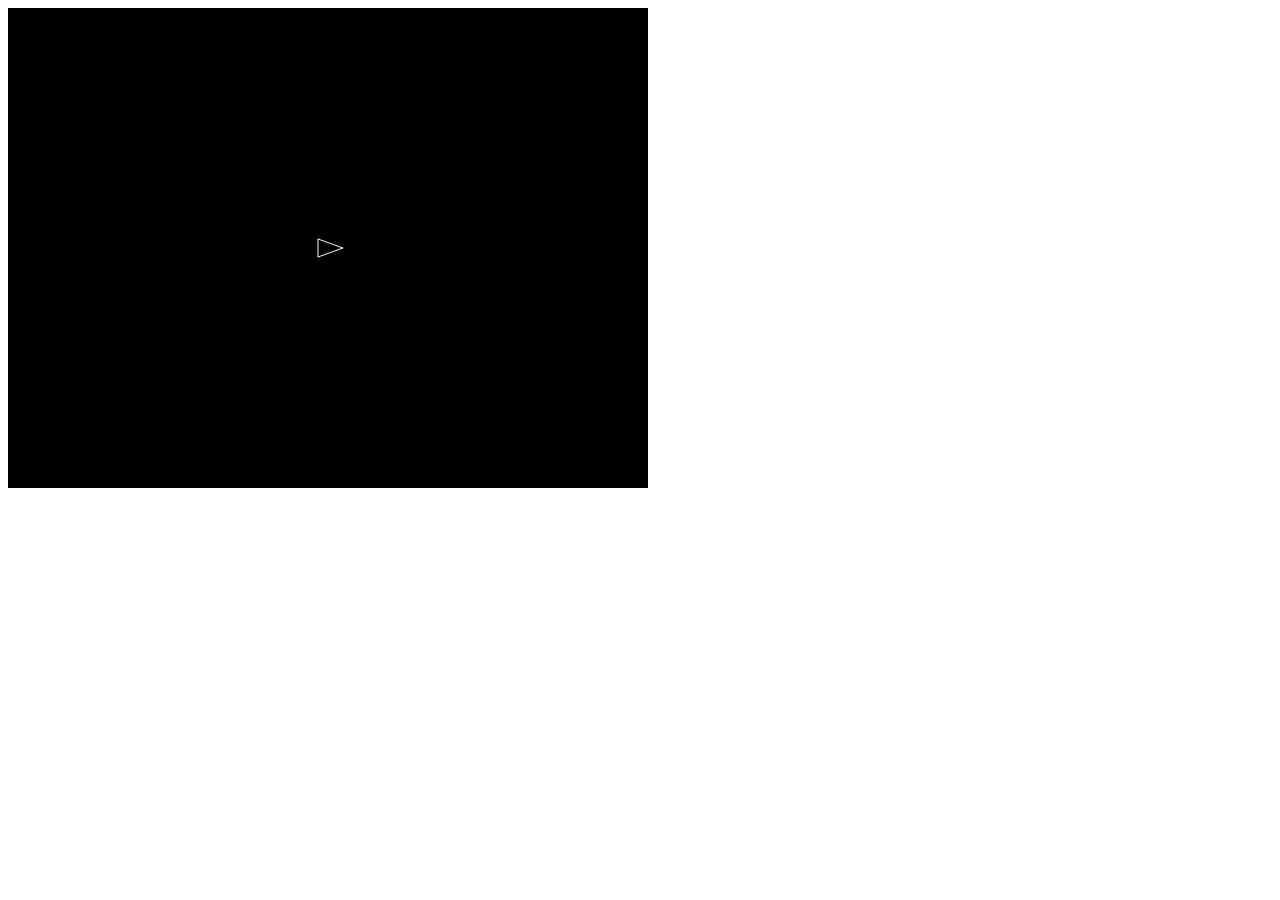
==== avances.html @ ab8bac4f "Juego Asteroids" ====
<!DOCTYPE html>
<html>
<head>
  <meta charset="UTF-8">
  <title>Juego Asteroids</title>
</head>
<body>

  <canvas id="lienzo" width="640" height="480"></canvas>

  <script>

    const lienzo = document.getElementById('lienzo');
    const ctx = lienzo.getContext('2d');
    const ANCHO = 640, ALTO = 480;

    const teclas = new Set();
    window.addEventListener('keydown', e => teclas.add(e.code));
    window.addEventListener('keyup',   e => teclas.delete(e.code));

    const nave ={x: ANCHO/2, y: ALTO/2, angulo: 0};

    function actualizar(dt){
      if(teclas.has('KeyA')) nave.angulo -= 2 * dt;
      if(teclas.has('KeyD')) nave.angulo += 2 * dt;
    }

    function dibujar(){
      ctx.fillStyle = '#000';
      ctx.fillRect(0, 0, ANCHO, ALTO);

      ctx.save();
      ctx.translate(nave.x, nave.y);
      ctx.rotate(nave.angulo);
      ctx.strokeStyle = '#fff';
      ctx.beginPath();
      ctx.moveTo(15, 0);
      ctx.lineTo(-10, -9);
      ctx.lineTo(-10, 9);
      ctx.closePath();
      ctx.stroke();
      ctx.restore();
    }

    let ultimo = performance.now();

    function bucle(ahora){
      const dt = (ahora - ultimo)/1000;
      ultimo = ahora;
      actualizar(dt);
      dibujar();
      requestAnimationFrame(bucle);
    }

    requestAnimationFrame(bucle);

  </script>
  </body>
</html>
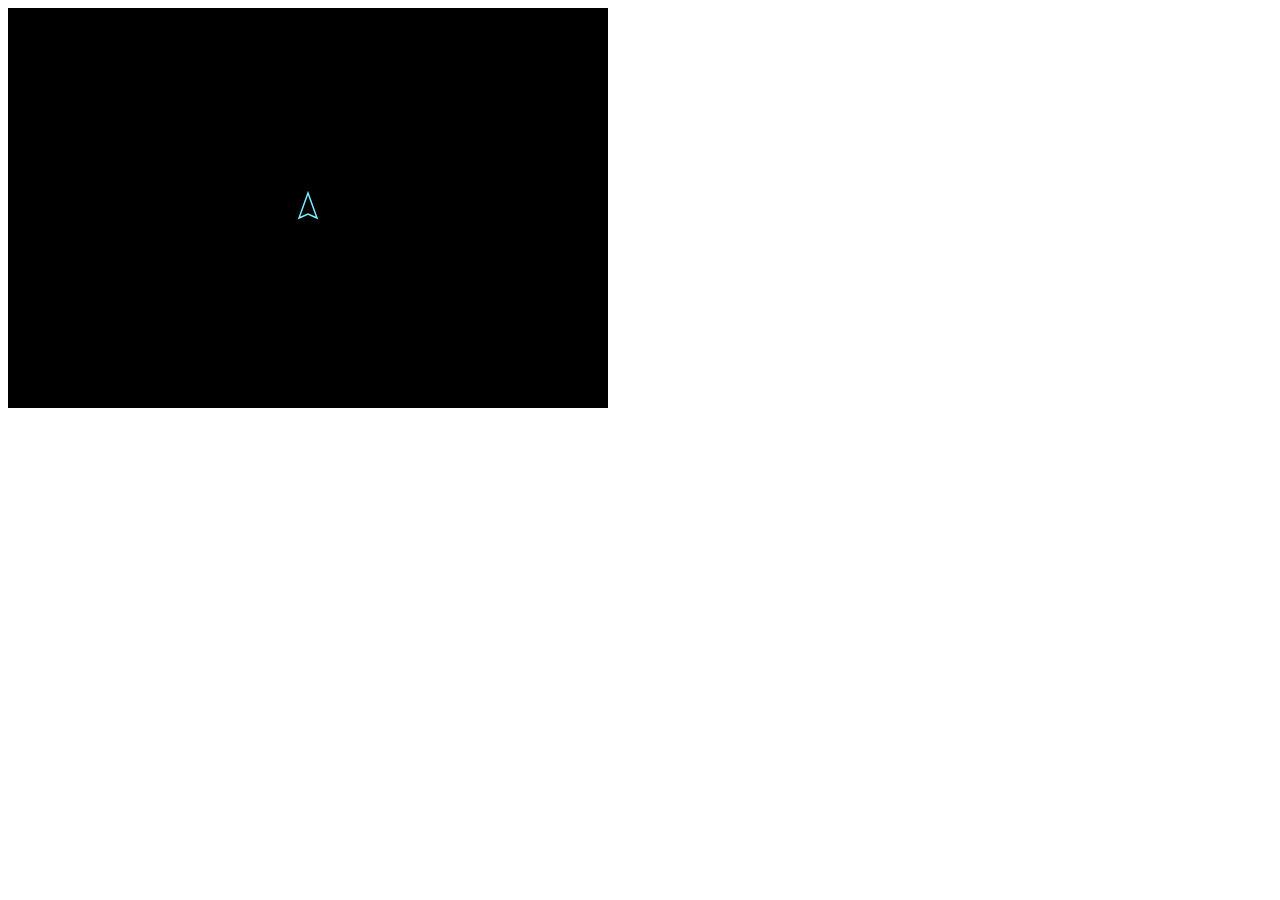
==== commit 3dfa3e4b: "Reestructuración del proyecto, usando POO para dividir clases y asignar de mejor forma las responsab" ====
--- a/avances.html
+++ b/avances.html
@@ -2,57 +2,182 @@
 <html>
 <head>
   <meta charset="UTF-8">
-  <title>Juego Asteroids</title>
+  <title>Asteroids — Día 3</title>
 </head>
-<body>
+  <body>
 
-  <canvas id="lienzo" width="640" height="480"></canvas>
+  <canvas id="lienzo" width="600" height="400"></canvas>
 
   <script>
 
-    const lienzo = document.getElementById('lienzo');
-    const ctx = lienzo.getContext('2d');
-    const ANCHO = 640, ALTO = 480;
+  class InputHandler{
 
-    const teclas = new Set();
-    window.addEventListener('keydown', e => teclas.add(e.code));
-    window.addEventListener('keyup',   e => teclas.delete(e.code));
+    constructor(){
+      this._sostenidas = new Set();
 
-    const nave ={x: ANCHO/2, y: ALTO/2, angulo: 0};
+      this._recienPresionadas = new Set();
 
-    function actualizar(dt){
-      if(teclas.has('KeyA')) nave.angulo -= 2 * dt;
-      if(teclas.has('KeyD')) nave.angulo += 2 * dt;
+      window.addEventListener('keydown', (e) => {
+        this._sostenidas.add(e.code);
+        this._recienPresionadas.add(e.code);
+
+        if(['ArrowUp','ArrowDown','ArrowLeft',
+            'ArrowRight','Space'].includes(e.code)){
+          e.preventDefault();
+        }
+      });
+
+      window.addEventListener('keyup', (e) => {
+        this._sostenidas.delete(e.code);
+      });
     }
 
-    function dibujar(){
-      ctx.fillStyle = '#000';
-      ctx.fillRect(0, 0, ANCHO, ALTO);
+    sostenida(codigo){
+      return this._sostenidas.has(codigo);
+    }
 
+    pulsada(codigo){
+      return this._recienPresionadas.has(codigo);
+    }
+
+    limpiar(){
+      this._recienPresionadas.clear();
+    }
+  }
+
+  class Ship{
+
+    constructor(ancho, alto){
+      this.ancho  = ancho;
+      this.alto   = alto;
+      this.x      = ancho / 2;
+      this.y      = alto  / 2;
+      this.vx     = 0;
+      this.vy     = 0;
+      this.angulo = -Math.PI / 2;
+
+      this.VEL_ROTACION = 3;
+      this.EMPUJE       = 200;
+      this.VEL_MAX      = 250;
+      this.FRICCION     = 0.98;
+      this.radio        = 10;
+      this.viva         = true;
+
+      this.empujando = false;
+    }
+
+    update(dt, input){
+
+      if(input.sostenida('KeyA') || input.sostenida('ArrowLeft')){
+        this.angulo -= this.VEL_ROTACION * dt;
+      }
+      if(input.sostenida('KeyD') || input.sostenida('ArrowRight')){
+        this.angulo += this.VEL_ROTACION * dt;
+      }
+
+      this.empujando = input.sostenida('ArrowUp') ||
+                      input.sostenida('KeyW');
+
+      if(this.empujando){
+        this.vx += Math.cos(this.angulo) * this.EMPUJE * dt;
+        this.vy += Math.sin(this.angulo) * this.EMPUJE * dt;
+      }
+
+      this.vx *= this.FRICCION;
+      this.vy *= this.FRICCION;
+
+      const spd = Math.hypot(this.vx, this.vy);
+      if(spd > this.VEL_MAX){
+        this.vx = (this.vx / spd) * this.VEL_MAX;
+        this.vy = (this.vy / spd) * this.VEL_MAX;
+      }
+
+      this.x += this.vx * dt;
+      this.y += this.vy * dt;
+
+      const M = 20;
+      if(this.x < -M)             this.x = this.ancho + M;
+      if(this.x > this.ancho + M) this.x = -M;
+      if(this.y < -M)             this.y = this.alto  + M;
+      if(this.y > this.alto  + M) this.y = -M;
+    }
+
+
+    draw(ctx){
       ctx.save();
-      ctx.translate(nave.x, nave.y);
-      ctx.rotate(nave.angulo);
-      ctx.strokeStyle = '#fff';
-      ctx.beginPath();
-      ctx.moveTo(15, 0);
-      ctx.lineTo(-10, -9);
-      ctx.lineTo(-10, 9);
-      ctx.closePath();
-      ctx.stroke();
+        ctx.translate(this.x, this.y);
+        ctx.rotate(this.angulo);
+
+        if(this.empujando){
+          ctx.strokeStyle = `hsl(${30 + Math.random() * 30}, 100%, 60%)`;
+          ctx.lineWidth = 2;
+          ctx.beginPath();
+          ctx.moveTo(-10, -5);
+          ctx.lineTo(-18 - Math.random() * 8, 0);
+          ctx.lineTo(-10,  5);
+          ctx.stroke();
+        }
+
+        ctx.strokeStyle = '#7ef';
+        ctx.lineWidth   = 1.5;
+        ctx.beginPath();
+        ctx.moveTo( 15,  0);
+        ctx.lineTo(-10, -9);
+        ctx.lineTo( -6,  0);
+        ctx.lineTo(-10,  9);
+        ctx.closePath();
+        ctx.stroke();
+
       ctx.restore();
     }
 
-    let ultimo = performance.now();
+  }
 
-    function bucle(ahora){
-      const dt = (ahora - ultimo)/1000;
-      ultimo = ahora;
-      actualizar(dt);
-      dibujar();
-      requestAnimationFrame(bucle);
+  class Game{
+
+    constructor(){
+      this.canvas = document.getElementById('lienzo');
+      this.ctx    = this.canvas.getContext('2d');
+      this.ancho  = this.canvas.width;
+      this.alto   = this.canvas.height;
+
+      this.input = new InputHandler();
+
+      this.ship = new Ship(this.ancho, this.alto);
+
+      this.last = performance.now();
+      this.loop(performance.now());
     }
 
-    requestAnimationFrame(bucle);
+
+    update(dt){
+      this.ship.update(dt, this.input);
+    }
+
+
+    draw(){
+      const ctx = this.ctx;
+      ctx.fillStyle = '#000';
+      ctx.fillRect(0, 0, this.ancho, this.alto);
+      this.ship.draw(ctx);
+    }
+
+
+    loop(now){
+      const dt = Math.min((now - this.last) / 1000, 0.05);
+      this.last = now;
+
+      this.update(dt);
+      this.draw();
+
+      this.input.limpiar();
+
+      requestAnimationFrame((ts) => this.loop(ts));
+    }
+
+  }
+
+  new Game();
 
   </script>
   </body>
